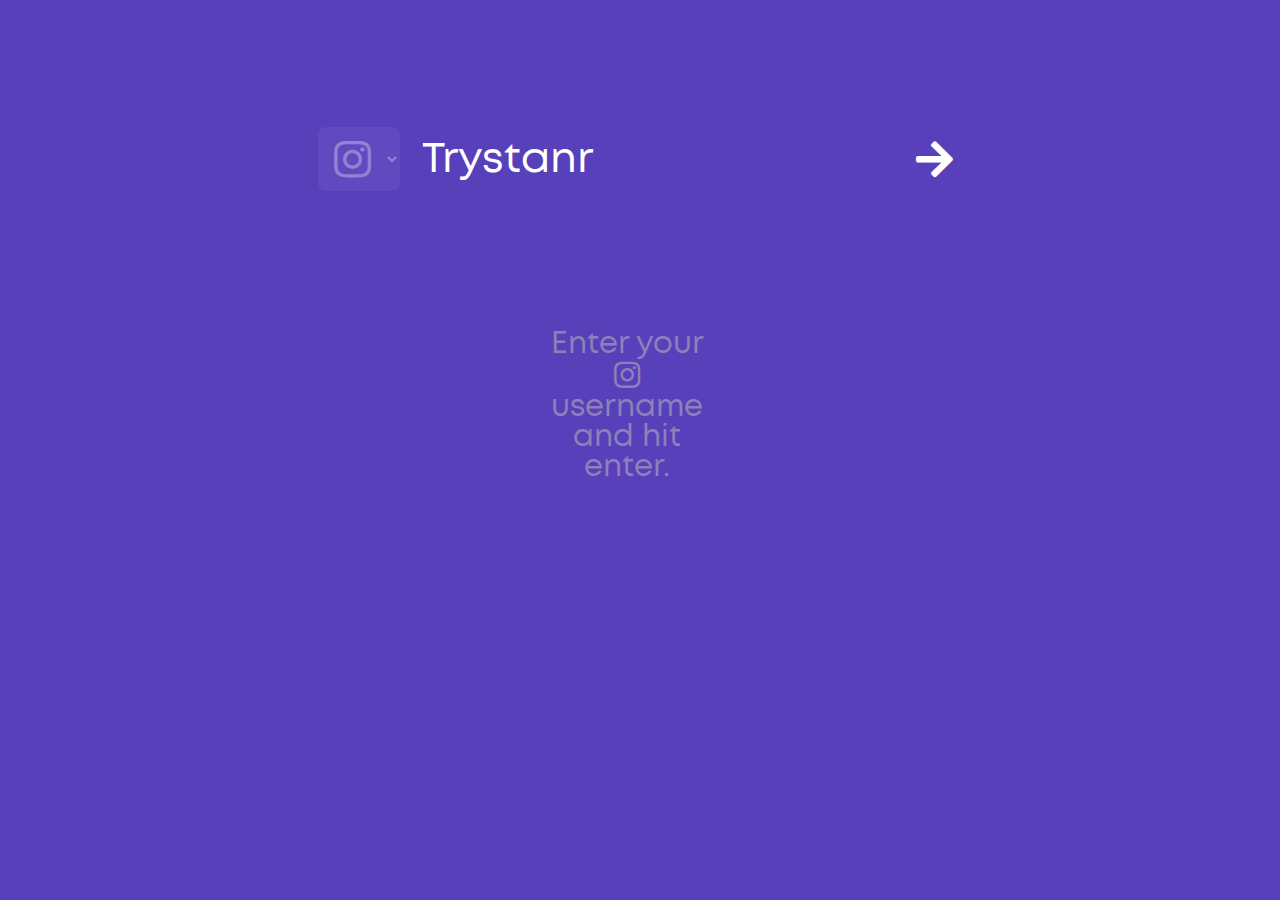
==== index.html @ 0afb3375 "init" ====
<!DOCTYPE html>
<html lang="en">

<head>
	<meta charset="utf-8">
	<title></title>
	<meta name="viewport" content="width=device-width, initial-scale=1, minimum-scale=1, maximum-scale=1">
	
	<link href="css/brands.min.css" rel="stylesheet" />
	<link href="css/solid.min.css" rel="stylesheet" />
	<link rel="stylesheet" href="css/style.css">
</head>

<body>
	
	<div id="searchControls">
		<select id="selSocial">
			<option value="ig">&#xf16d;</option>
			<option value="tw">&#xf099;</option>
			<option value="re">&#xf281;</option>
		</select>

		<input type="text" name="txtUsername" id="txtUsername" placeholder="Enter Username" value="Trystanr" spellcheck="false">
		
		<button id="btnSearch">&#xf061;</button>
	</div>

	<div id="bg-comm">
		<span id="comm-msg">Enter your <span id="comm-soc">&#xf16d;</span> username and hit enter.</span>
	</div>

	<div id="instaCard" class="hideCard">
		<div id="user-body">
			<h3 id="user-at">@trystanr</h3>
			<h1 id="user-name">Tr Yee Yee</h1>
			<img id="user-img" src="https://scontent-jnb1-1.cdninstagram.com/v/t51.2885-19/s320x320/65474290_331863267716228_3475491448638406656_n.jpg?_nc_ht=scontent-jnb1-1.cdninstagram.com&_nc_ohc=g9aOsaAisWwAX_JyBbq&oh=3913321790b176a33f8077e71cf67539&oe=5E7983DC">
			<p id="user-des">descirption</p>
			<h2 id="user-fol"><span></span> Followers</h2>
			<h2 id="user-fin"><span></span> Following</h2>
			
		</div>
		<div id="user-footer"><h2 id="user-pop">Popularity: <span>&#xf005;</span></h2></div>
		
	</div>
	
	<script src="js/vendor/jquery.min.js"></script>
	<script src="js/script.js"></script>
</body>

</html>
---- css/brands.min.css ----
/*!
 * Font Awesome Free 5.12.1 by @fontawesome - https://fontawesome.com
 * License - https://fontawesome.com/license/free (Icons: CC BY 4.0, Fonts: SIL OFL 1.1, Code: MIT License)
 */
@font-face{font-family:"Font Awesome 5 Brands";font-style:normal;font-weight:400;font-display:auto;src:url(../webfonts/fa-brands-400.eot);src:url(../webfonts/fa-brands-400.eot?#iefix) format("embedded-opentype"),url(../webfonts/fa-brands-400.woff2) format("woff2"),url(../webfonts/fa-brands-400.woff) format("woff"),url(../webfonts/fa-brands-400.ttf) format("truetype"),url(../webfonts/fa-brands-400.svg#fontawesome) format("svg")}.fab{font-family:"Font Awesome 5 Brands";font-weight:400}
---- css/solid.min.css ----
/*!
 * Font Awesome Free 5.12.1 by @fontawesome - https://fontawesome.com
 * License - https://fontawesome.com/license/free (Icons: CC BY 4.0, Fonts: SIL OFL 1.1, Code: MIT License)
 */
@font-face{font-family:"Font Awesome 5 Free";font-style:normal;font-weight:900;font-display:auto;src:url(../webfonts/fa-solid-900.eot);src:url(../webfonts/fa-solid-900.eot?#iefix) format("embedded-opentype"),url(../webfonts/fa-solid-900.woff2) format("woff2"),url(../webfonts/fa-solid-900.woff) format("woff"),url(../webfonts/fa-solid-900.ttf) format("truetype"),url(../webfonts/fa-solid-900.svg#fontawesome) format("svg")}.fa,.fas{font-family:"Font Awesome 5 Free";font-weight:900}
---- css/style.css ----
* {
	box-sizing: border-box;
}

body {
	margin: 0;
	padding: 0;

	background-color: #5840ba;

	display: flex;
	flex-direction: column;
	align-items: center;

	height: 100vh;
	width: 100vw;

	overflow: hidden;
}

@font-face {
   font-family: 'Mont';
      src: url('../font/Mont/Mont-Regular.ttf');
   font-weight: 400;
   font-style: normal;
}
@font-face {
   font-family: 'Mont';
      src: url('../font/Mont/Mont-Bold.ttf');
   font-weight: 700;
   font-style: normal;
}

select#selSocial {
  font-family: 'Font Awesome 5 Brands', 'sans-serif';
}

#btnSearch {
  font-family: 'Font Awesome 5 Free', 'sans-serif';
}

#user-pop span{
	font-family: 'Font Awesome 5 Free', 'sans-serif';
}

/*			Body 			*/


/*			Search			*/

#searchControls {
	width: 60vw;
	margin-top: 14vh;

	display: flex;
	align-items: center;
    justify-content: center;
}

#searchControls input {
	color: #fff;
	background-color: transparent;
	border:0;
	outline: 0;

	font-size: 42px;

	font-family: "Mont";
	font-weight: 400;
}

#searchControls input::placeholder{
	color: #6b54c6;
}

#searchControls #selSocial {
	outline: 0;
	border: 0;

	padding: 10px;
	margin-right: 20px;

	background-color: #614abf;
    color: #ffffff54;

    font-size: 42px;

    text-align: center;

    border-radius: 8px;
}

#searchControls #btnSearch {
	outline: 0;
	border: 0;

	padding: 10px;
    margin-left: 20px;

	background-color: transparent;
    color: #fff;

    font-size: 42px;

    text-align: center;

    border-radius: 8px;
    cursor: pointer;
}


/*		BG Communications		*/

#bg-comm {
	position: absolute;
	top: 30vh;
	left: 42vw;

	width: 14vw;
	height: 30vh;

	/*background-color: red;*/

	z-index: -1;

	display: flex;
	justify-content: center;
	align-items: center;
}

#bg-comm #comm-msg {
	font-size: 30px;

	font-family: "Mont";

	color: #8c81b9;

	text-align: center;
}

	#bg-comm #comm-msg {
		font-size: 30px;

		font-family: "Mont";

		color: #8c81b9;

		text-align: center;
	}

		#bg-comm #comm-soc {
			font-family: 'Font Awesome 5 Brands';
		}

/*			Card Insta			*/

#instaCard {
	width: 20vw;

	margin-top: 4vh;

	border-radius: 12px;
	overflow: hidden;

	font-family: "Mont";

	opacity: 100;

	transition: margin-top 0.3s cubic-bezier(0.4, 0.0, 0.2, 1);
}

	#instaCard #user-body {
		background-color: #fff;
		padding: 20px;

		color: #000;

		display: flex;
		flex-direction: column;
	}

	#instaCard #user-footer {
		background-color: #9078f3;
		padding: 20px;

		color: #fff;
	}

		#instaCard h1, #instaCard h2, #instaCard h3, #instaCard p {
			padding: 0;
			margin: 0;
		} 

		#instaCard #user-at {
			font-size: 12px;

			color: #afafaf;
			font-weight: 400;
		}

		#instaCard #user-name {
			margin: 10px 0 0 0;
		}

		#instaCard #user-des {
			margin: 20px 0 0 0;

			text-align: center;
		}

		#instaCard #user-fol {
			margin: 20px 0 0 0;

			font-size: 16px;
		}

		#instaCard #user-fin {
			margin: 4px 0 0 0;
			font-size: 16px;
		}

		#instaCard #user-img {
			margin-top: 20px;
			width: 50%;

			align-self: center;

			border-radius: 2000px;
		}

#instaCard.hideCard {
	margin-top: 80vh;
}
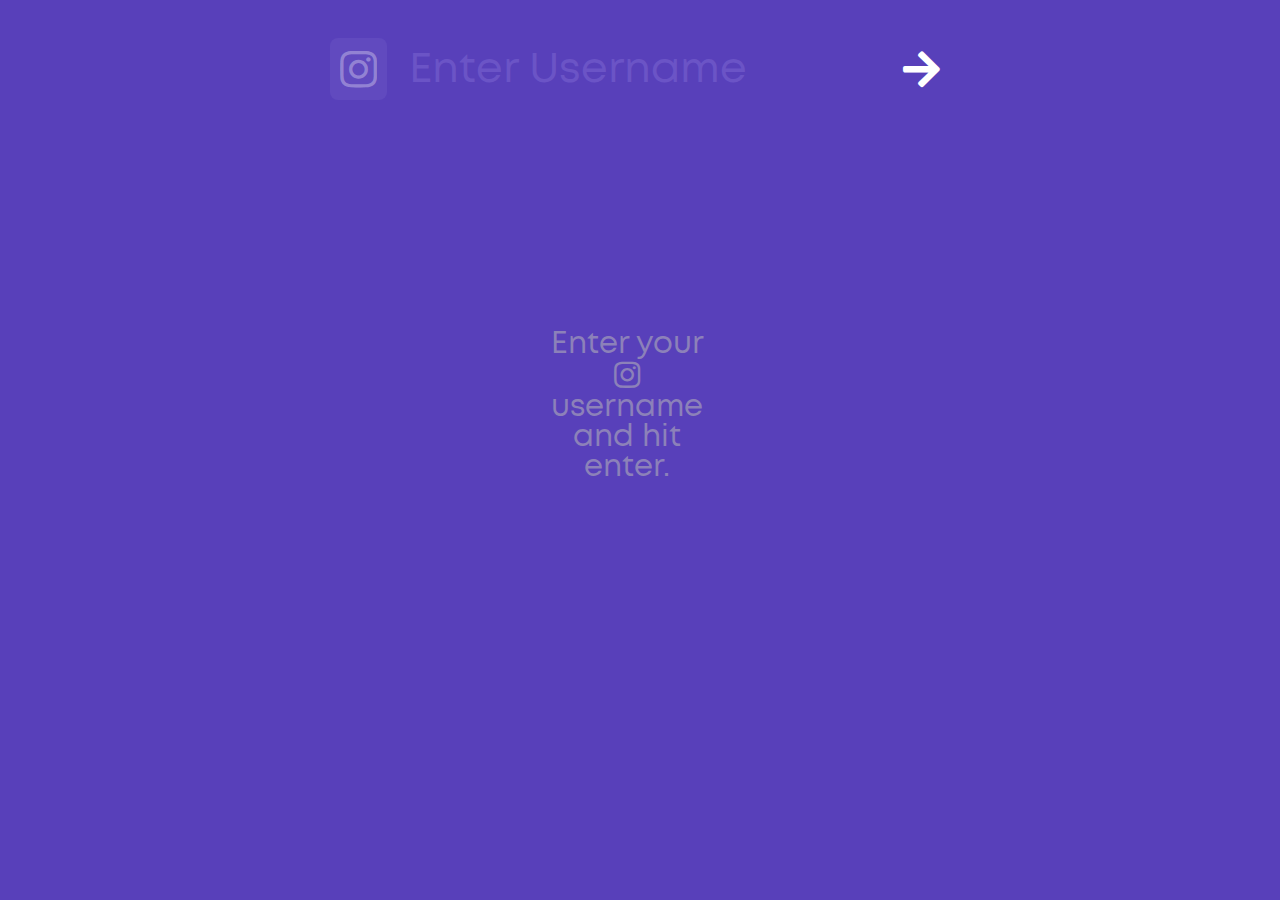
==== commit 544fded7: "Mobile responsive" ====
--- a/index.html
+++ b/index.html
@@ -1,50 +1,54 @@
-<!DOCTYPE html>
-<html lang="en">
-
-<head>
-	<meta charset="utf-8">
-	<title></title>
-	<meta name="viewport" content="width=device-width, initial-scale=1, minimum-scale=1, maximum-scale=1">
-	
-	<link href="css/brands.min.css" rel="stylesheet" />
-	<link href="css/solid.min.css" rel="stylesheet" />
-	<link rel="stylesheet" href="css/style.css">
-</head>
-
-<body>
-	
-	<div id="searchControls">
-		<select id="selSocial">
-			<option value="ig">&#xf16d;</option>
-			<option value="tw">&#xf099;</option>
-			<option value="re">&#xf281;</option>
-		</select>
-
-		<input type="text" name="txtUsername" id="txtUsername" placeholder="Enter Username" value="Trystanr" spellcheck="false">
-		
-		<button id="btnSearch">&#xf061;</button>
-	</div>
-
-	<div id="bg-comm">
-		<span id="comm-msg">Enter your <span id="comm-soc">&#xf16d;</span> username and hit enter.</span>
-	</div>
-
-	<div id="instaCard" class="hideCard">
-		<div id="user-body">
-			<h3 id="user-at">@trystanr</h3>
-			<h1 id="user-name">Tr Yee Yee</h1>
-			<img id="user-img" src="https://scontent-jnb1-1.cdninstagram.com/v/t51.2885-19/s320x320/65474290_331863267716228_3475491448638406656_n.jpg?_nc_ht=scontent-jnb1-1.cdninstagram.com&_nc_ohc=g9aOsaAisWwAX_JyBbq&oh=3913321790b176a33f8077e71cf67539&oe=5E7983DC">
-			<p id="user-des">descirption</p>
-			<h2 id="user-fol"><span></span> Followers</h2>
-			<h2 id="user-fin"><span></span> Following</h2>
-			
-		</div>
-		<div id="user-footer"><h2 id="user-pop">Popularity: <span>&#xf005;</span></h2></div>
-		
-	</div>
-	
-	<script src="js/vendor/jquery.min.js"></script>
-	<script src="js/script.js"></script>
-</body>
-
+<!DOCTYPE html>
+<html lang="en">
+
+<head>
+	<meta charset="utf-8">
+	<title></title>
+	<meta name="viewport" content="width=device-width, initial-scale=1, minimum-scale=1, maximum-scale=1">
+
+	<meta name="apple-mobile-web-app-capable" content="yes">
+	<meta name="apple-mobile-web-app-title" content="Popularity">
+	<meta name="apple-mobile-web-app-status-bar-style" content="black-translucent">
+	
+	<link href="css/brands.min.css" rel="stylesheet" />
+	<link href="css/solid.min.css" rel="stylesheet" />
+	<link rel="stylesheet" href="css/style.css">
+	<link rel="stylesheet" href="css/tablet.css">
+	<link rel="stylesheet" href="css/mobile.css">
+</head>
+
+<body>
+	
+	<div id="searchControls">
+		<select id="selSocial">
+			<option value="ig" hidden>&#xf16d;</option>
+		</select>
+
+		<input type="text" name="txtUsername" id="txtUsername" placeholder="Enter Username" value="" spellcheck="false">
+		
+		<button id="btnSearch">&#xf061;</button>
+	</div>
+
+	<div id="bg-comm">
+		<span id="comm-msg">Enter your <span id="comm-soc">&#xf16d;</span> username and hit enter.</span>
+	</div>
+
+	<div id="instaCard" class="hideCard">
+		<div id="user-body">
+			<h3 id="user-at">@trystanr</h3>
+			<h1 id="user-name">Tr Yee Yee</h1>
+			<img id="user-img" src="https://scontent-jnb1-1.cdninstagram.com/v/t51.2885-19/s320x320/65474290_331863267716228_3475491448638406656_n.jpg?_nc_ht=scontent-jnb1-1.cdninstagram.com&_nc_ohc=g9aOsaAisWwAX_JyBbq&oh=3913321790b176a33f8077e71cf67539&oe=5E7983DC">
+			<p id="user-des">descirption</p>
+			<h2 id="user-fol"><span></span> Followers</h2>
+			<h2 id="user-fin"><span></span> Following</h2>
+			
+		</div>
+		<div id="user-footer"><h2 id="user-pop">Popularity: <span>&#xf005;</span></h2></div>
+		
+	</div>
+	
+	<script src="js/vendor/jquery.min.js"></script>
+	<script src="js/script.js"></script>
+</body>
+
 </html>--- a/css/style.css
+++ b/css/style.css
@@ -1,233 +1,245 @@
-* {
-	box-sizing: border-box;
-}
-
-body {
-	margin: 0;
-	padding: 0;
-
-	background-color: #5840ba;
-
-	display: flex;
-	flex-direction: column;
-	align-items: center;
-
-	height: 100vh;
-	width: 100vw;
-
-	overflow: hidden;
-}
-
-@font-face {
-   font-family: 'Mont';
-      src: url('../font/Mont/Mont-Regular.ttf');
-   font-weight: 400;
-   font-style: normal;
-}
-@font-face {
-   font-family: 'Mont';
-      src: url('../font/Mont/Mont-Bold.ttf');
-   font-weight: 700;
-   font-style: normal;
-}
-
-select#selSocial {
-  font-family: 'Font Awesome 5 Brands', 'sans-serif';
-}
-
-#btnSearch {
-  font-family: 'Font Awesome 5 Free', 'sans-serif';
-}
-
-#user-pop span{
-	font-family: 'Font Awesome 5 Free', 'sans-serif';
-}
-
-/*			Body 			*/
-
-
-/*			Search			*/
-
-#searchControls {
-	width: 60vw;
-	margin-top: 14vh;
-
-	display: flex;
-	align-items: center;
-    justify-content: center;
-}
-
-#searchControls input {
-	color: #fff;
-	background-color: transparent;
-	border:0;
-	outline: 0;
-
-	font-size: 42px;
-
-	font-family: "Mont";
-	font-weight: 400;
-}
-
-#searchControls input::placeholder{
-	color: #6b54c6;
-}
-
-#searchControls #selSocial {
-	outline: 0;
-	border: 0;
-
-	padding: 10px;
-	margin-right: 20px;
-
-	background-color: #614abf;
-    color: #ffffff54;
-
-    font-size: 42px;
-
-    text-align: center;
-
-    border-radius: 8px;
-}
-
-#searchControls #btnSearch {
-	outline: 0;
-	border: 0;
-
-	padding: 10px;
-    margin-left: 20px;
-
-	background-color: transparent;
-    color: #fff;
-
-    font-size: 42px;
-
-    text-align: center;
-
-    border-radius: 8px;
-    cursor: pointer;
-}
-
-
-/*		BG Communications		*/
-
-#bg-comm {
-	position: absolute;
-	top: 30vh;
-	left: 42vw;
-
-	width: 14vw;
-	height: 30vh;
-
-	/*background-color: red;*/
-
-	z-index: -1;
-
-	display: flex;
-	justify-content: center;
-	align-items: center;
-}
-
-#bg-comm #comm-msg {
-	font-size: 30px;
-
-	font-family: "Mont";
-
-	color: #8c81b9;
-
-	text-align: center;
-}
-
-	#bg-comm #comm-msg {
-		font-size: 30px;
-
-		font-family: "Mont";
-
-		color: #8c81b9;
-
-		text-align: center;
-	}
-
-		#bg-comm #comm-soc {
-			font-family: 'Font Awesome 5 Brands';
-		}
-
-/*			Card Insta			*/
-
-#instaCard {
-	width: 20vw;
-
-	margin-top: 4vh;
-
-	border-radius: 12px;
-	overflow: hidden;
-
-	font-family: "Mont";
-
-	opacity: 100;
-
-	transition: margin-top 0.3s cubic-bezier(0.4, 0.0, 0.2, 1);
-}
-
-	#instaCard #user-body {
-		background-color: #fff;
-		padding: 20px;
-
-		color: #000;
-
-		display: flex;
-		flex-direction: column;
-	}
-
-	#instaCard #user-footer {
-		background-color: #9078f3;
-		padding: 20px;
-
-		color: #fff;
-	}
-
-		#instaCard h1, #instaCard h2, #instaCard h3, #instaCard p {
-			padding: 0;
-			margin: 0;
-		} 
-
-		#instaCard #user-at {
-			font-size: 12px;
-
-			color: #afafaf;
-			font-weight: 400;
-		}
-
-		#instaCard #user-name {
-			margin: 10px 0 0 0;
-		}
-
-		#instaCard #user-des {
-			margin: 20px 0 0 0;
-
-			text-align: center;
-		}
-
-		#instaCard #user-fol {
-			margin: 20px 0 0 0;
-
-			font-size: 16px;
-		}
-
-		#instaCard #user-fin {
-			margin: 4px 0 0 0;
-			font-size: 16px;
-		}
-
-		#instaCard #user-img {
-			margin-top: 20px;
-			width: 50%;
-
-			align-self: center;
-
-			border-radius: 2000px;
-		}
-
-#instaCard.hideCard {
-	margin-top: 80vh;
+* {
+	box-sizing: border-box;
+}
+
+body {
+	margin: 0;
+	padding: 0;
+
+	background-color: #5840ba;
+
+	display: flex;
+	flex-direction: column;
+	align-items: center;
+
+	height: 100vh;
+	width: 100vw;
+
+	overflow: hidden;
+}
+
+@font-face {
+   font-family: 'Mont';
+      src: url('../font/Mont/Mont-Regular.ttf');
+   font-weight: 400;
+   font-style: normal;
+}
+@font-face {
+   font-family: 'Mont';
+      src: url('../font/Mont/Mont-Bold.ttf');
+   font-weight: 700;
+   font-style: normal;
+}
+
+select#selSocial {
+  font-family: 'Font Awesome 5 Brands', 'sans-serif';
+}
+
+select#selSocial option {
+  font-family: 'Font Awesome 5 Brands', 'Mont';
+  font-weight: 900;
+}
+
+#btnSearch {
+  font-family: 'Font Awesome 5 Free', 'sans-serif';
+}
+
+#user-pop span{
+	font-family: 'Font Awesome 5 Free', 'sans-serif';
+}
+
+/*			Body 			*/
+
+
+/*			Search			*/
+
+#searchControls {
+	width: 60vw;
+	margin-top: 14vh;
+
+	display: flex;
+	align-items: center;
+    justify-content: center;
+}
+
+#searchControls input {
+	color: #fff;
+	background-color: transparent;
+	border:0;
+	outline: 0;
+
+	font-size: 42px;
+
+	font-family: "Mont";
+	font-weight: 400;
+}
+
+#searchControls input::placeholder{
+	color: #6b54c6;
+}
+
+#searchControls #selSocial {
+	outline: 0;
+	border: 0;
+
+	padding: 10px;
+	margin-right: 20px;
+
+	background-color: #614abf;
+    color: #ffffff54;
+
+    font-size: 42px;
+
+    text-align: center;
+
+    border-radius: 8px;
+
+    -webkit-appearance: none;
+
+    /*width: 50px;*/
+
+    text-align: center;
+}
+
+#searchControls #btnSearch {
+	outline: 0;
+	border: 0;
+
+	padding: 10px;
+    margin-left: 20px;
+
+	background-color: transparent;
+    color: #fff;
+
+    font-size: 42px;
+
+    text-align: center;
+
+    border-radius: 8px;
+    cursor: pointer;
+}
+
+
+/*		BG Communications		*/
+
+#bg-comm {
+	position: absolute;
+	top: 30vh;
+	left: 42vw;
+
+	width: 14vw;
+	height: 30vh;
+
+	/*background-color: red;*/
+
+	z-index: -1;
+
+	display: flex;
+	justify-content: center;
+	align-items: center;
+}
+
+#bg-comm #comm-msg {
+	font-size: 30px;
+
+	font-family: "Mont";
+
+	color: #8c81b9;
+
+	text-align: center;
+}
+
+	#bg-comm #comm-msg {
+		font-size: 30px;
+
+		font-family: "Mont";
+
+		color: #8c81b9;
+
+		text-align: center;
+	}
+
+		#bg-comm #comm-soc {
+			font-family: 'Font Awesome 5 Brands';
+		}
+
+/*			Card Insta			*/
+
+#instaCard {
+	width: 20vw;
+
+	margin-top: 4vh;
+
+	border-radius: 12px;
+	overflow: hidden;
+
+	font-family: "Mont";
+
+	opacity: 100;
+
+	transition: margin-top 0.3s cubic-bezier(0.4, 0.0, 0.2, 1), opacity 0.2s cubic-bezier(0.4, 0.0, 0.2, 1);
+}
+
+	#instaCard #user-body {
+		background-color: #fff;
+		padding: 20px;
+
+		color: #000;
+
+		display: flex;
+		flex-direction: column;
+	}
+
+	#instaCard #user-footer {
+		background-color: #9078f3;
+		padding: 20px;
+
+		color: #fff;
+	}
+
+		#instaCard h1, #instaCard h2, #instaCard h3, #instaCard p {
+			padding: 0;
+			margin: 0;
+		} 
+
+		#instaCard #user-at {
+			font-size: 12px;
+
+			color: #afafaf;
+			font-weight: 400;
+		}
+
+		#instaCard #user-name {
+			margin: 10px 0 0 0;
+		}
+
+		#instaCard #user-des {
+			margin: 20px 0 0 0;
+
+			text-align: center;
+		}
+
+		#instaCard #user-fol {
+			margin: 20px 0 0 0;
+
+			font-size: 16px;
+		}
+
+		#instaCard #user-fin {
+			margin: 4px 0 0 0;
+			font-size: 16px;
+		}
+
+		#instaCard #user-img {
+			margin-top: 20px;
+			width: 50%;
+
+			align-self: center;
+
+			border-radius: 2000px;
+		}
+
+#instaCard.hideCard {
+	margin-top: 80vh;
+	opacity: 0;
 }--- a/css/tablet.css
+++ b/css/tablet.css
@@ -0,0 +1,14 @@
+@media (max-width: 1400px) {
+
+	#searchControls {
+		margin-top: 4vh;
+	}
+
+	#instaCard {
+		width: 40vw;
+	}
+
+	#instaCard.hideCard {
+		margin-top: 110vh;
+	}
+}--- a/css/mobile.css
+++ b/css/mobile.css
@@ -0,0 +1,43 @@
+@media (max-width: 600px) {
+	body {
+		overflow-y: scroll;
+	}
+
+	#searchControls {
+		margin-top: 4vh;
+		width: 80vw;
+		margin-left: 0;
+	}
+
+	#searchControls input {
+		font-size: 24px;
+		margin-left: 0;
+
+		width: 50vw;
+	}
+
+	#searchControls #selSocial {
+		font-size: 24px;
+	}#searchControls #btnSearch {
+		font-size: 24px;
+	}
+
+	#instaCard {
+		width: 80vw;
+
+		margin-bottom: 10vh;
+
+		overflow: visible;
+	}
+
+	#instaCard.hideCard {
+		margin-top: 110vh;
+	}
+
+	#instaCard #user-body {
+		border-radius: 12px 12px 0 0;
+	}
+	#instaCard #user-footer {
+		border-radius: 0 0 12px 12px;
+	}
+}